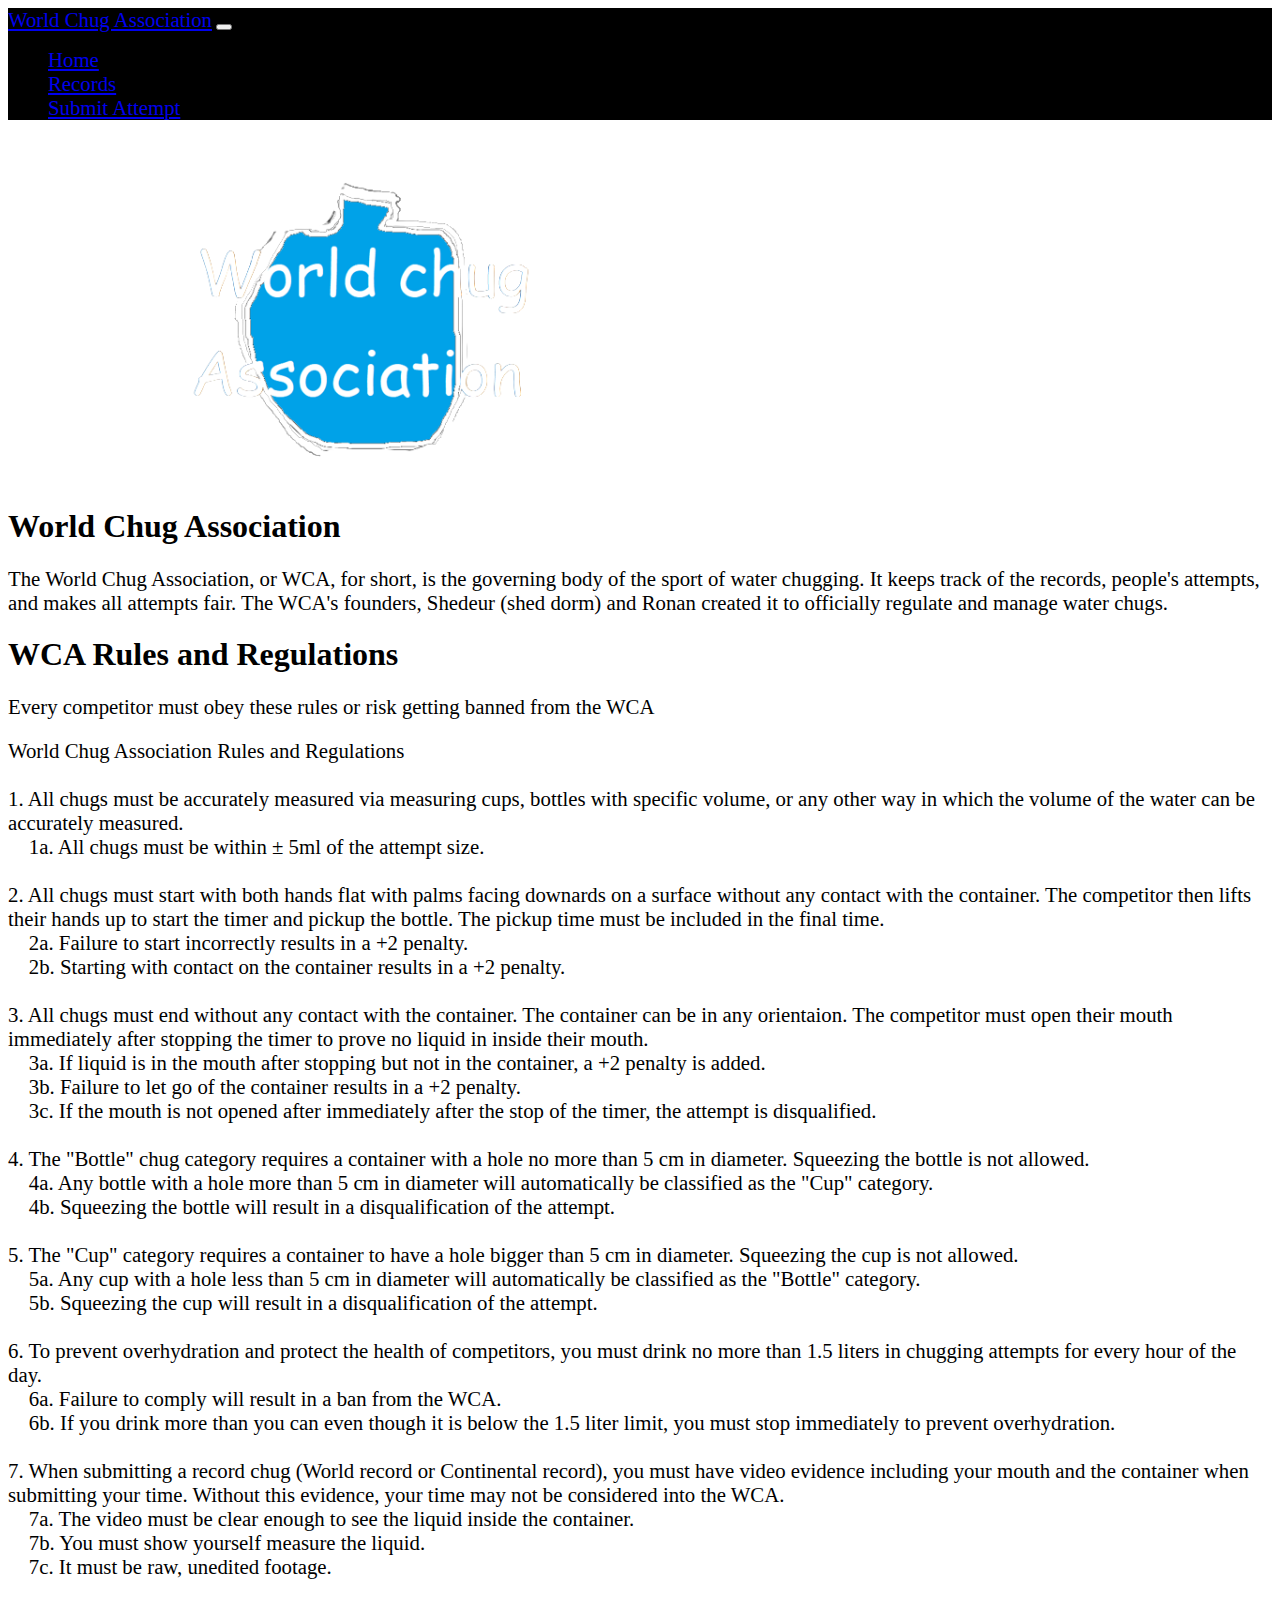
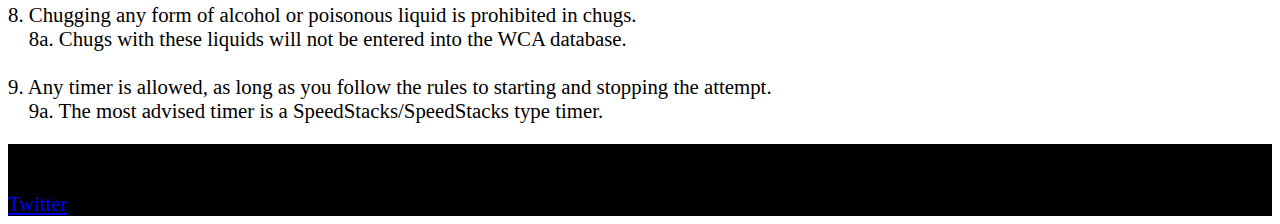
==== index.html @ 7b450ca4 "Add files via upload" ====
<!DOCTYPE html>
<html lang="en">
<head>
    <meta charset="UTF-8">
    <meta http-equiv="X-UA-Compatible" content="IE=edge">
    <meta name="viewport" content="width=device-width, initial-scale=1.0">
    <title>World Chug Association</title>
    <link rel="stylesheet" href="https://cdn.jsdelivr.net/npm/bootstrap@4.6.1/dist/css/bootstrap.min.css" integrity="sha384-zCbKRCUGaJDkqS1kPbPd7TveP5iyJE0EjAuZQTgFLD2ylzuqKfdKlfG/eSrtxUkn" crossorigin="anonymous">
    <link rel="stylesheet" href="style.css">
</head>
<body class="bg-dark text-light">
    <header>
        <nav class="navbar navbar-expand-md navbar-dark bg-very-dark py-3">
            <a href="index.html" class="navbar-brand">World Chug Association</a>
            <button class="navbar-toggler" type='button' data-toggle="collapse" data-target="#navbarCollapse">
                <span class="navbar-toggler-icon"></span>
            </button>
            <div class="collapse navbar-collapse text-right" id="navbarCollapse">
                <ul class="navbar-nav ml-auto ml-2">
                    <li class="nav-item">
                        <a href="index.html" class="nav-link active">Home</a>
                    </li>
                    <li class="nav-item">
                        <a href="records.html" class="nav-link">Records</a>
                    </li>
                    <li class="nav-item">
                        <a href="https://forms.gle/P52cCwuvcidvJfyG9" target="_blank" class="nav-link">Submit Attempt</a>
                    </li>
                </ul>
            </div>
        </nav>

        <div class="text-center px-2">
            <img src="images/logo.png" alt="World Chug Association logo" class="logo">
            <h1>World Chug Association</h1>
            <p>The World Chug Association, or WCA, for short, is the governing body of the sport of water chugging. It keeps track of the records, people's attempts, and makes all attempts fair. The WCA's founders, Shedeur (shed dorm) and Ronan created it to officially regulate and manage water chugs.</p>
        </div>
    </header>

    <div class="rules">
        <h1 class="text-center">WCA Rules and Regulations</h1>
        <p class="text-center">Every competitor must obey these rules or risk getting banned from the WCA</p>
        <p class="regs px-5">
            World Chug Association Rules and Regulations
            <br><br>
            1. All chugs must be accurately measured via measuring cups, bottles with specific volume, or any other way in which the volume of the water can be accurately measured.
                <br>&emsp;1a. All chugs must be within ± 5ml of the attempt size.
            <br><br>
            2. All chugs must start with both hands flat with palms facing downards on a surface without any contact with the container. The competitor then lifts their hands up to start the timer and pickup the bottle. The pickup time must be included in the final time.
            <br>&emsp;2a. Failure to start incorrectly results in a +2 penalty.
            <br>&emsp;2b. Starting with contact on the container results in a +2 penalty.
            <br><br>
            3. All chugs must end without any contact with the container. The container can be in any orientaion. The competitor must open their mouth immediately after stopping the timer to prove no liquid in inside their mouth.
            <br>&emsp;3a. If liquid is in the mouth after stopping but not in the container, a +2 penalty is added.
            <br>&emsp;3b. Failure to let go of the container results in a +2 penalty.
            <br>&emsp;3c. If the mouth is not opened after immediately after the stop of the timer, the attempt is disqualified.
            <br><br>
            4. The "Bottle" chug category requires a container with a hole no more than 5 cm in diameter. Squeezing the bottle is not allowed.
            <br>&emsp;4a. Any bottle with a hole more than 5 cm in diameter will automatically be classified as the "Cup" category.
            <br>&emsp;4b. Squeezing the bottle will result in a disqualification of the attempt.
            <br><br>
            5. The "Cup" category requires a container to have a hole bigger than 5 cm in diameter. Squeezing the cup is not allowed.
            <br>&emsp;5a. Any cup with a hole less than 5 cm in diameter will automatically be classified as the "Bottle" category.
            <br>&emsp;5b. Squeezing the cup will result in a disqualification of the attempt.
            <br><br>
            6. To prevent overhydration and protect the health of competitors, you must drink no more than 1.5 liters in chugging attempts for every hour of the day.
            <br>&emsp;6a. Failure to comply will result in a ban from the WCA.
            <br>&emsp;6b. If you drink more than you can even though it is below the 1.5 liter limit, you must stop immediately to prevent overhydration.
            <br><br>
            7. When submitting a record chug (World record or Continental record), you must have video evidence including your mouth and the container when submitting your time. Without this evidence, your time may not be considered into the WCA.
            <br>&emsp;7a. The video must be clear enough to see the liquid inside the container.
            <br>&emsp;7b. You must show yourself measure the liquid.
            <br>&emsp;7c. It must be raw, unedited footage.
            <br><br>
            8. Chugging any form of alcohol or poisonous liquid is prohibited in chugs.
            <br>&emsp;8a. Chugs with these liquids will not be entered into the WCA database.
            <br><br>
            9. Any timer is allowed, as long as you follow the rules to starting and stopping the attempt.
            <br>&emsp;9a. The most advised timer is a SpeedStacks/SpeedStacks type timer.
        </p>
    </div>

    <footer class="bg-very-dark p-3 text-center">
        &copy; World Chug Association 2023<br>
        Contact: worldchugassociation@gmail.com<br>
        <a href="https://twitter.com/wcachug" target="_blank">Twitter</a>
    </footer>

    <script src="https://cdn.jsdelivr.net/npm/jquery@3.5.1/dist/jquery.slim.min.js" integrity="sha384-DfXdz2htPH0lsSSs5nCTpuj/zy4C+OGpamoFVy38MVBnE+IbbVYUew+OrCXaRkfj" crossorigin="anonymous"></script>
    <script src="https://cdn.jsdelivr.net/npm/bootstrap@4.6.1/dist/js/bootstrap.bundle.min.js" integrity="sha384-fQybjgWLrvvRgtW6bFlB7jaZrFsaBXjsOMm/tB9LTS58ONXgqbR9W8oWht/amnpF" crossorigin="anonymous"></script>
</body>
</html>
---- style.css ----
.bg-very-dark {
    background-color: black
}
nav a {
    font-size: 1.3rem;
}
.logo {
    width: 50%;
}
p, footer {
    font-size: 1.3rem;
}
table * {
    color: white;
    font-size: 1.3rem;
}
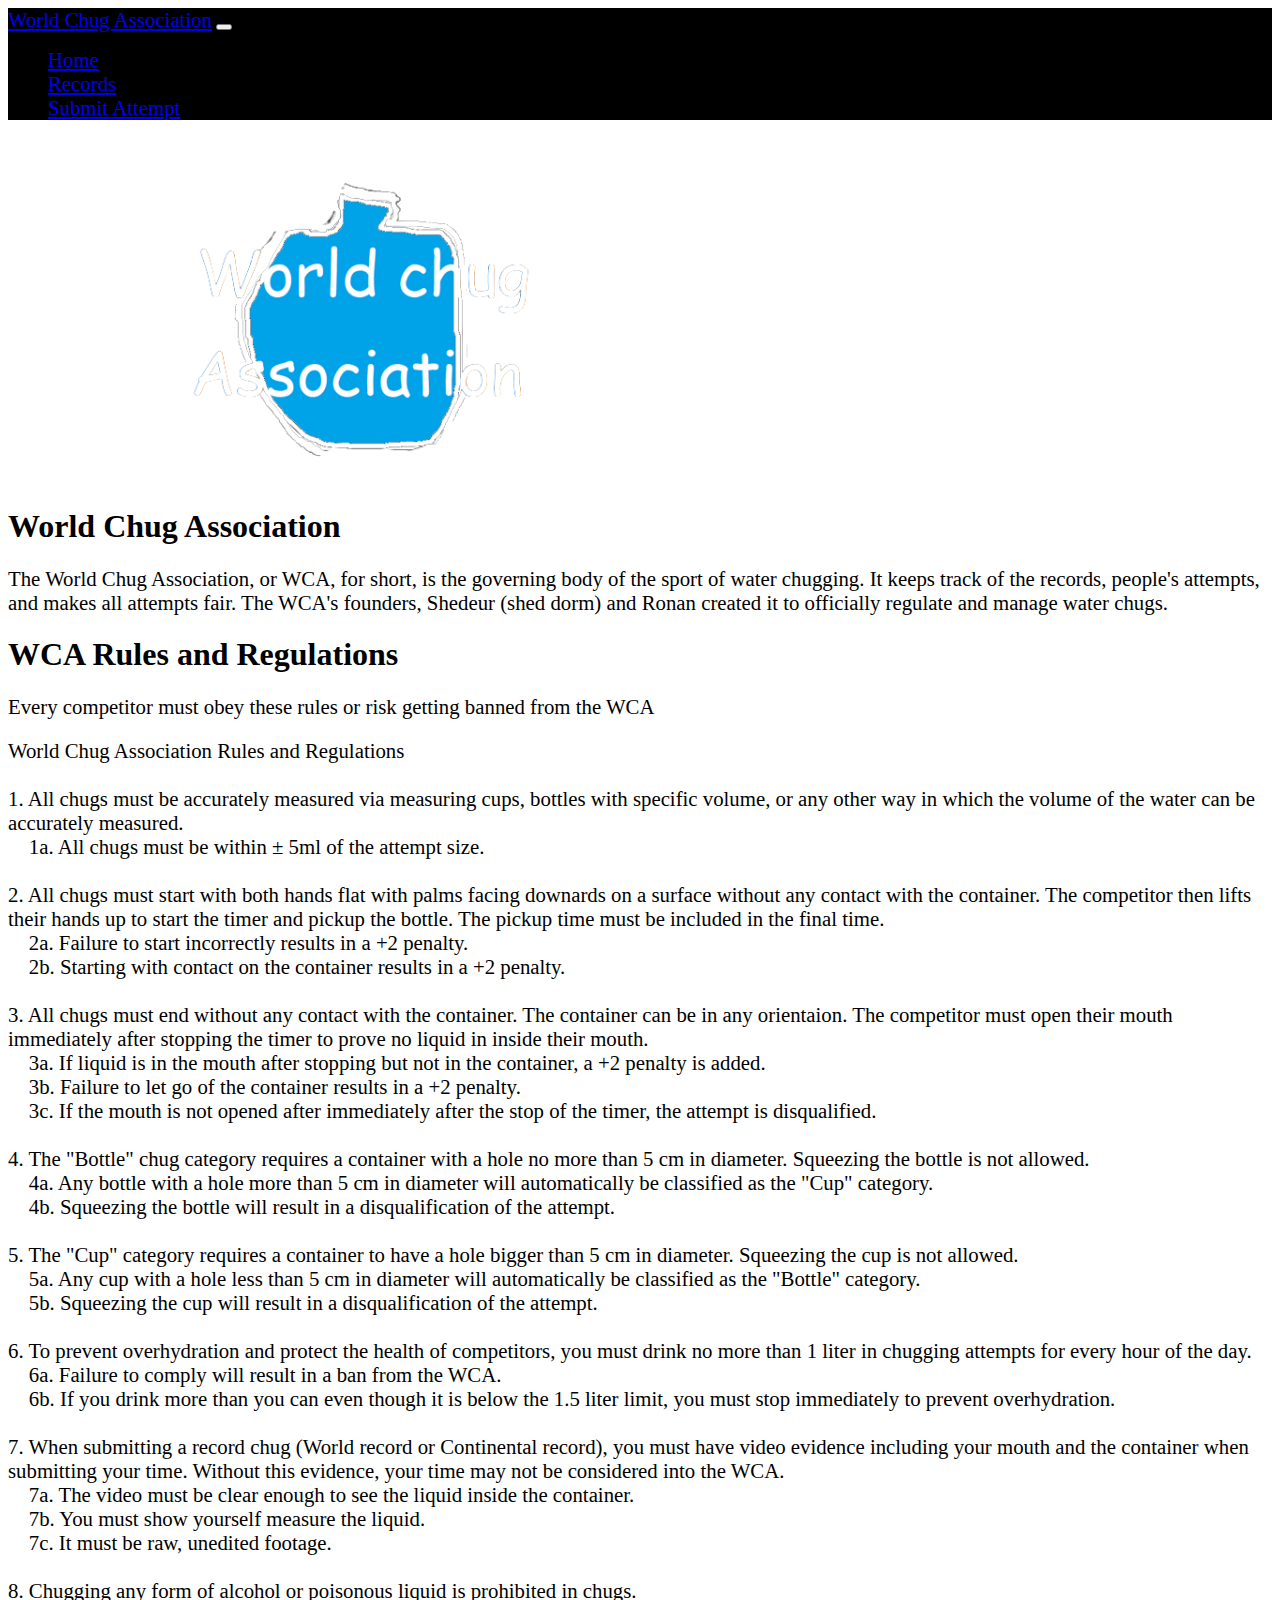
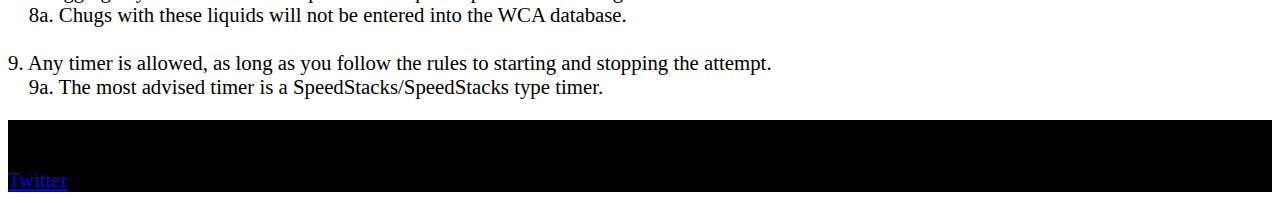
==== commit 425bbabc: "Update index.html" ====
--- a/index.html
+++ b/index.html
@@ -63,7 +63,7 @@
             <br>&emsp;5a. Any cup with a hole less than 5 cm in diameter will automatically be classified as the "Bottle" category.
             <br>&emsp;5b. Squeezing the cup will result in a disqualification of the attempt.
             <br><br>
-            6. To prevent overhydration and protect the health of competitors, you must drink no more than 1.5 liters in chugging attempts for every hour of the day.
+            6. To prevent overhydration and protect the health of competitors, you must drink no more than 1 liter in chugging attempts for every hour of the day.
             <br>&emsp;6a. Failure to comply will result in a ban from the WCA.
             <br>&emsp;6b. If you drink more than you can even though it is below the 1.5 liter limit, you must stop immediately to prevent overhydration.
             <br><br>
@@ -89,4 +89,4 @@
     <script src="https://cdn.jsdelivr.net/npm/jquery@3.5.1/dist/jquery.slim.min.js" integrity="sha384-DfXdz2htPH0lsSSs5nCTpuj/zy4C+OGpamoFVy38MVBnE+IbbVYUew+OrCXaRkfj" crossorigin="anonymous"></script>
     <script src="https://cdn.jsdelivr.net/npm/bootstrap@4.6.1/dist/js/bootstrap.bundle.min.js" integrity="sha384-fQybjgWLrvvRgtW6bFlB7jaZrFsaBXjsOMm/tB9LTS58ONXgqbR9W8oWht/amnpF" crossorigin="anonymous"></script>
 </body>
-</html>+</html>
--- a/style.css
+++ b/style.css
@@ -13,4 +13,23 @@
 table * {
     color: white;
     font-size: 1.3rem;
-}+}
+#records-nav a {
+    padding-inline: 1%;
+    color: white;
+    font-size: 1.3rem;
+}
+.back-to-top {
+    position: fixed;
+    right: 0;
+    bottom: 15%;
+    display: inline-block;
+    font-size: 2rem;
+    width: 50px;
+    height: 50px;
+    color: white;
+}
+.back-to-top:hover {
+    text-decoration: none;
+    color: white;
+}
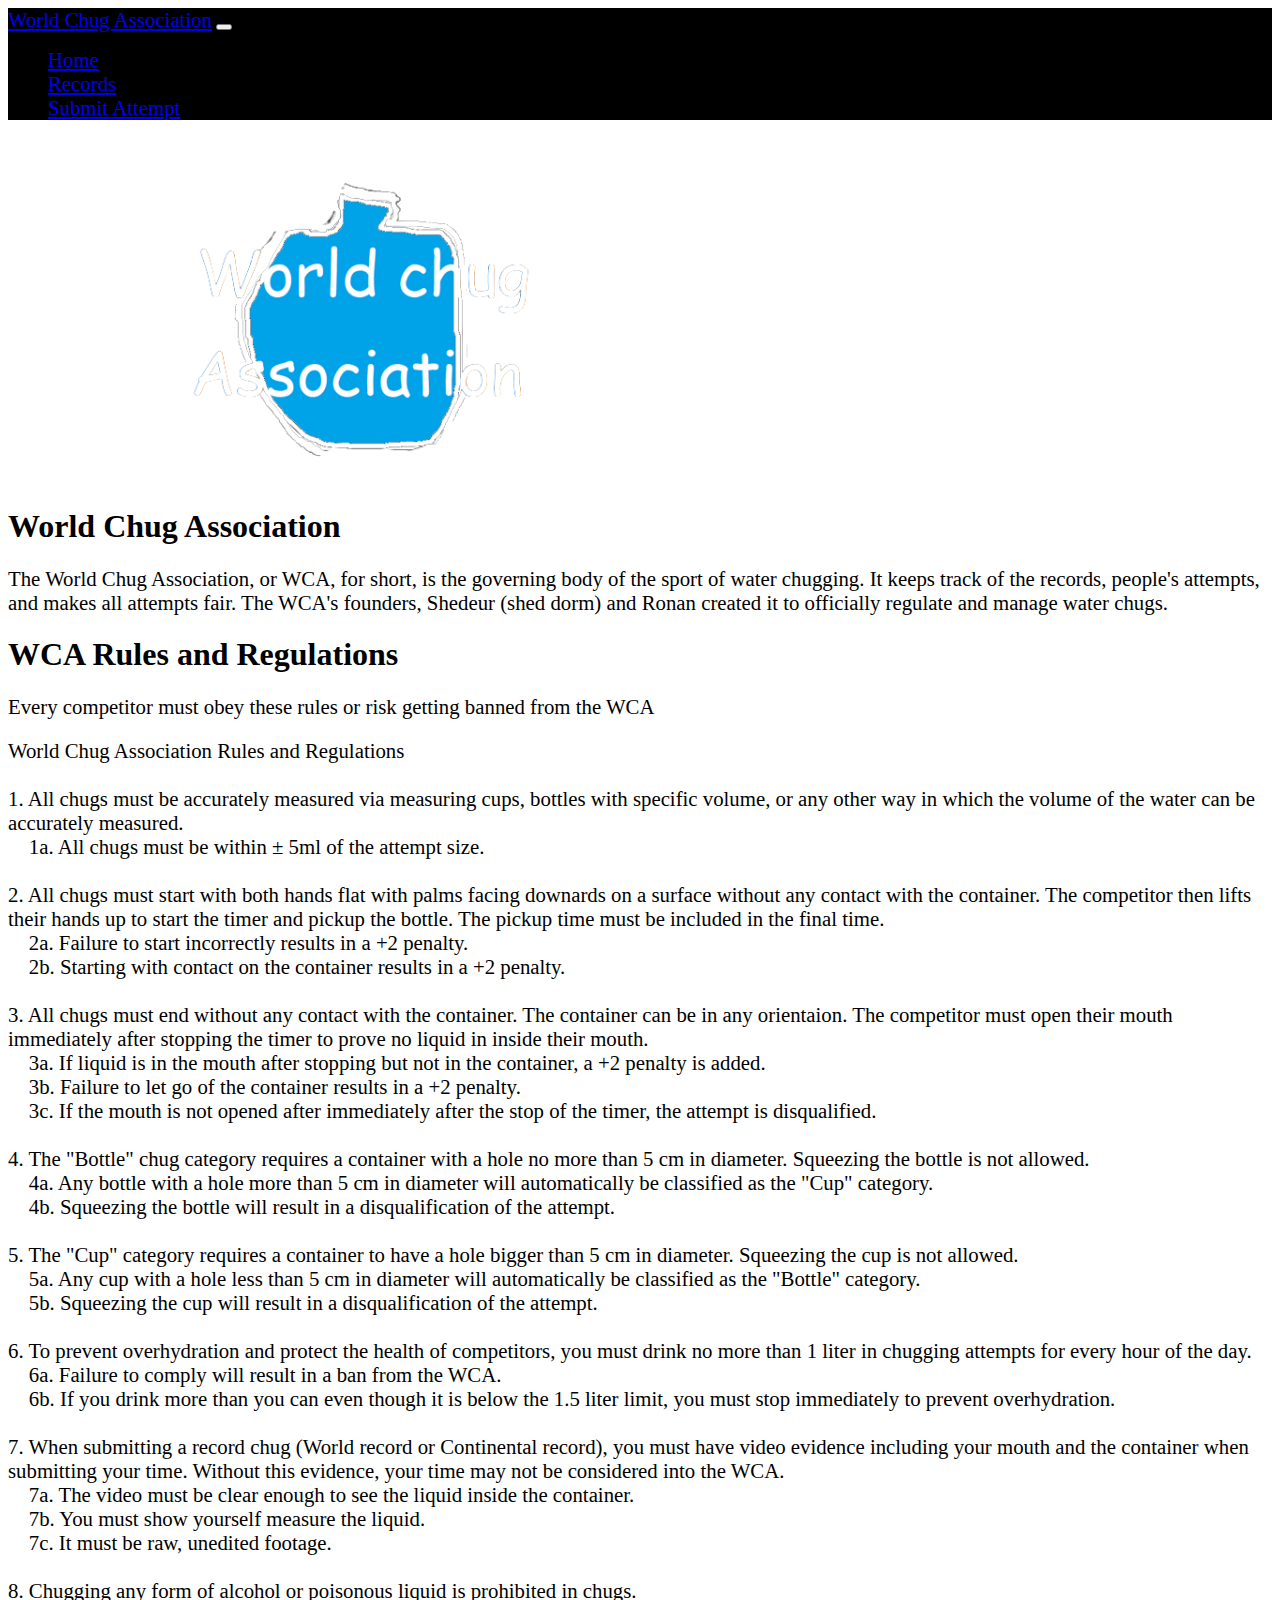
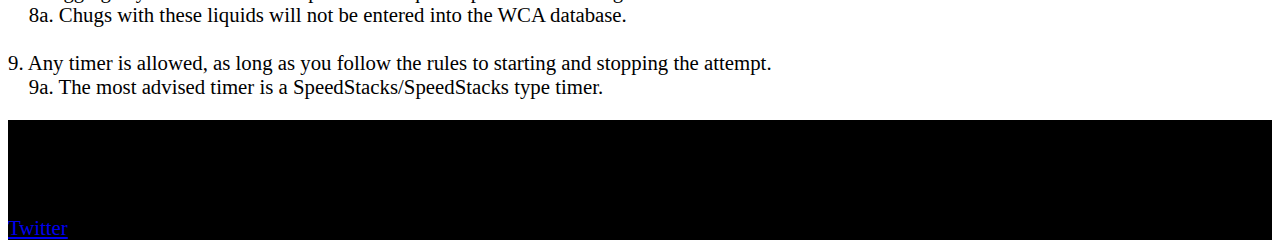
==== commit fafc00b8: "Update index.html" ====
--- a/index.html
+++ b/index.html
@@ -81,6 +81,7 @@
     </div>
 
     <footer class="bg-very-dark p-3 text-center">
+        IMPORTANT: The World Chug Association is not responsible for any health issue from chugging. It is your responsibility to be safe while chugging. Chug at your own risk.<br>
         &copy; World Chug Association 2023<br>
         Contact: worldchugassociation@gmail.com<br>
         <a href="https://twitter.com/wcachug" target="_blank">Twitter</a>
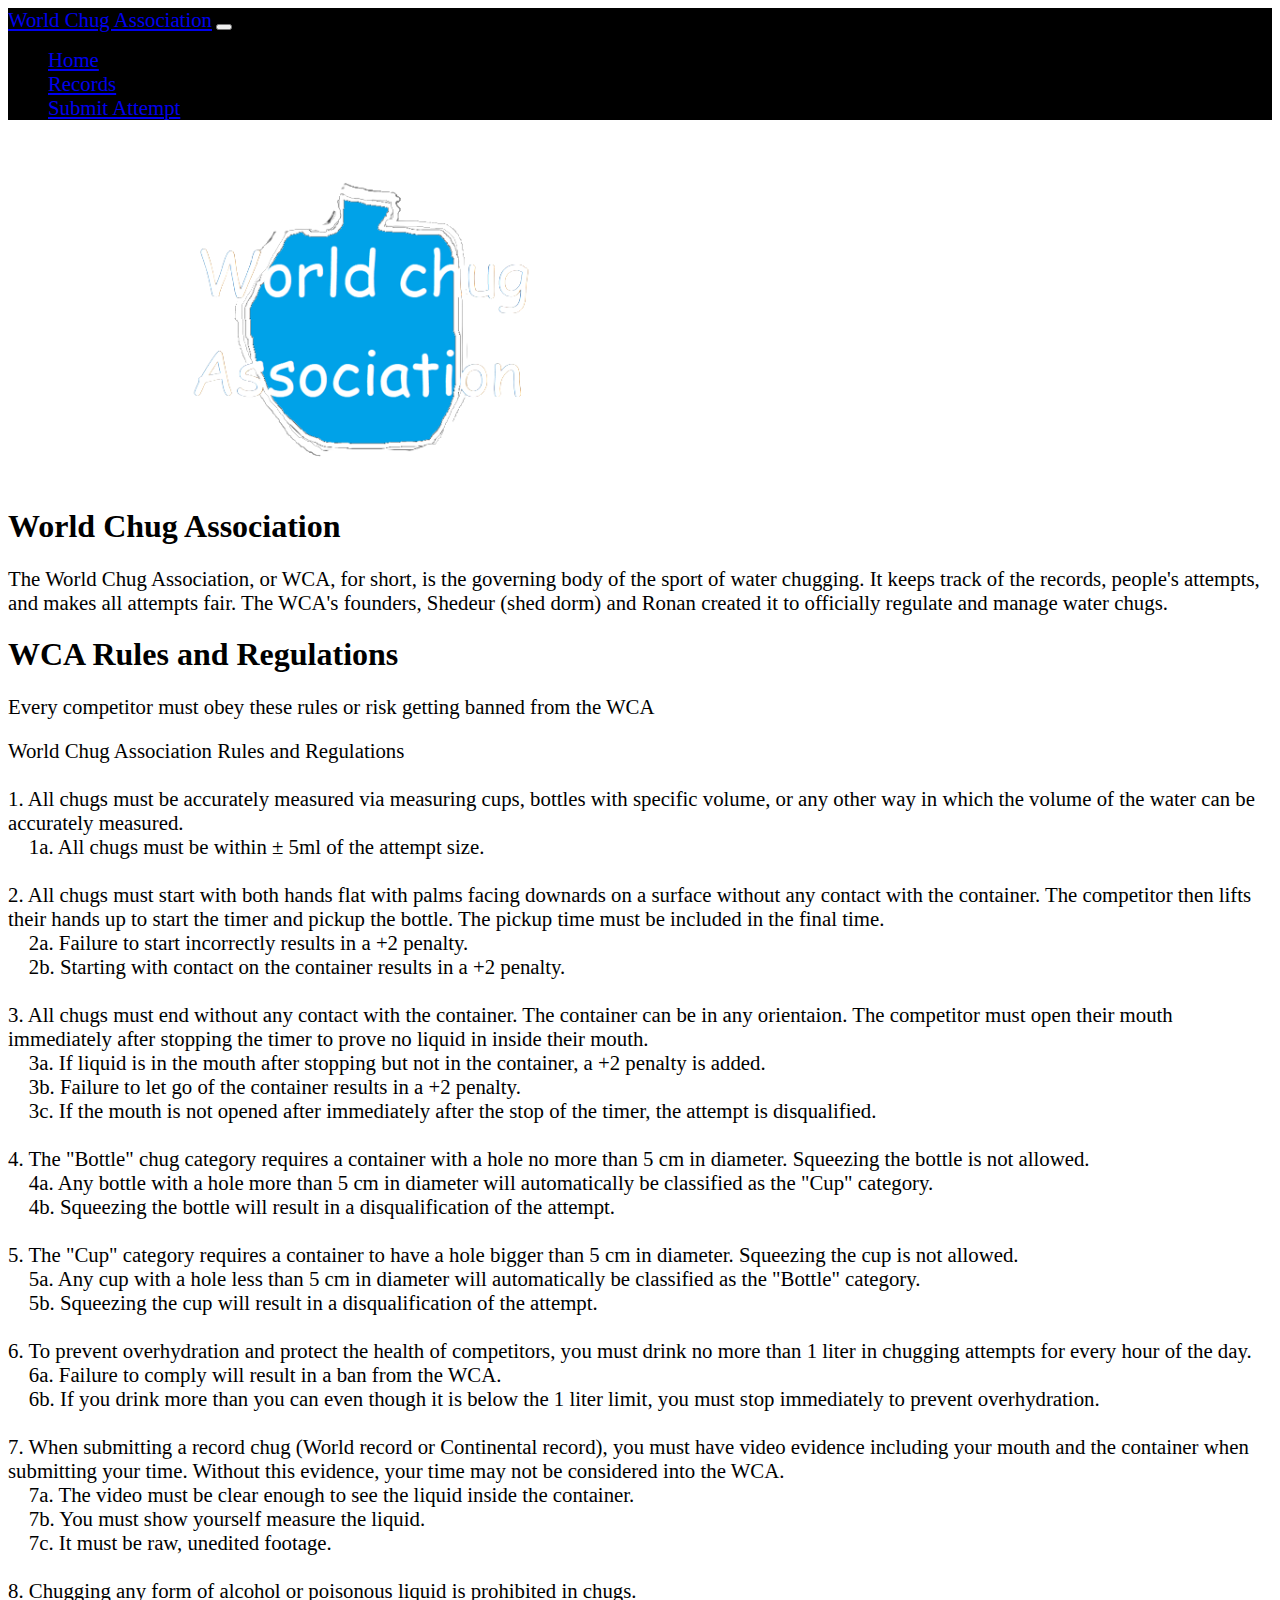
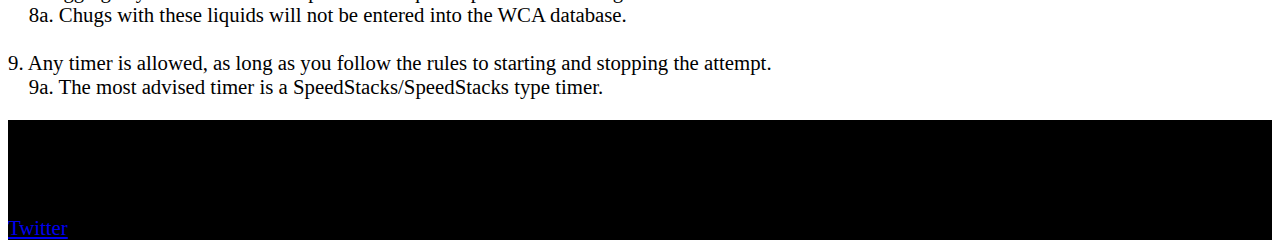
==== commit 0add4ddc: "Update index.html" ====
--- a/index.html
+++ b/index.html
@@ -65,7 +65,7 @@
             <br><br>
             6. To prevent overhydration and protect the health of competitors, you must drink no more than 1 liter in chugging attempts for every hour of the day.
             <br>&emsp;6a. Failure to comply will result in a ban from the WCA.
-            <br>&emsp;6b. If you drink more than you can even though it is below the 1.5 liter limit, you must stop immediately to prevent overhydration.
+            <br>&emsp;6b. If you drink more than you can even though it is below the 1 liter limit, you must stop immediately to prevent overhydration.
             <br><br>
             7. When submitting a record chug (World record or Continental record), you must have video evidence including your mouth and the container when submitting your time. Without this evidence, your time may not be considered into the WCA.
             <br>&emsp;7a. The video must be clear enough to see the liquid inside the container.
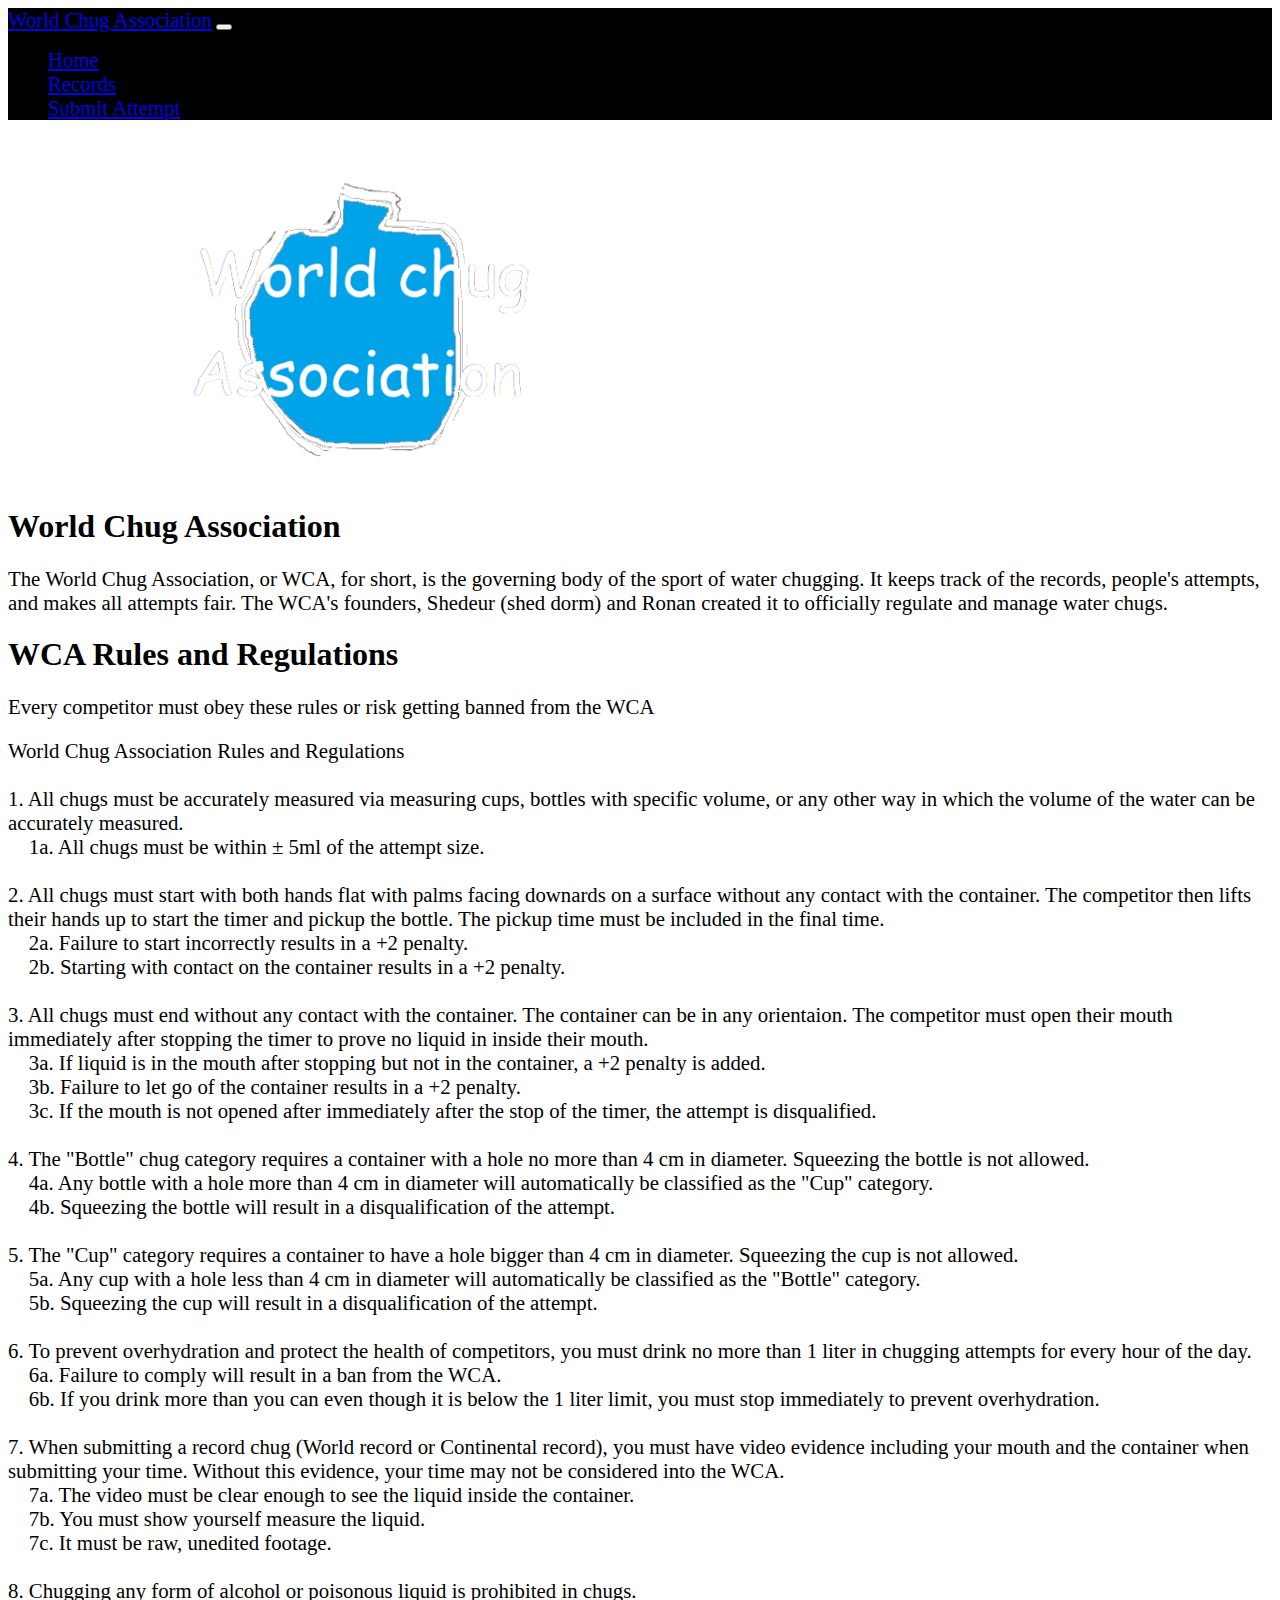
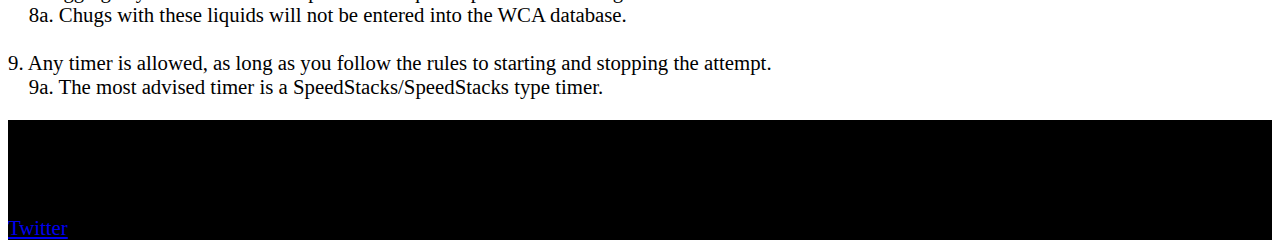
==== commit 8d895412: "Update index.html" ====
--- a/index.html
+++ b/index.html
@@ -55,12 +55,12 @@
             <br>&emsp;3b. Failure to let go of the container results in a +2 penalty.
             <br>&emsp;3c. If the mouth is not opened after immediately after the stop of the timer, the attempt is disqualified.
             <br><br>
-            4. The "Bottle" chug category requires a container with a hole no more than 5 cm in diameter. Squeezing the bottle is not allowed.
-            <br>&emsp;4a. Any bottle with a hole more than 5 cm in diameter will automatically be classified as the "Cup" category.
+            4. The "Bottle" chug category requires a container with a hole no more than 4 cm in diameter. Squeezing the bottle is not allowed.
+            <br>&emsp;4a. Any bottle with a hole more than 4 cm in diameter will automatically be classified as the "Cup" category.
             <br>&emsp;4b. Squeezing the bottle will result in a disqualification of the attempt.
             <br><br>
-            5. The "Cup" category requires a container to have a hole bigger than 5 cm in diameter. Squeezing the cup is not allowed.
-            <br>&emsp;5a. Any cup with a hole less than 5 cm in diameter will automatically be classified as the "Bottle" category.
+            5. The "Cup" category requires a container to have a hole bigger than 4 cm in diameter. Squeezing the cup is not allowed.
+            <br>&emsp;5a. Any cup with a hole less than 4 cm in diameter will automatically be classified as the "Bottle" category.
             <br>&emsp;5b. Squeezing the cup will result in a disqualification of the attempt.
             <br><br>
             6. To prevent overhydration and protect the health of competitors, you must drink no more than 1 liter in chugging attempts for every hour of the day.
